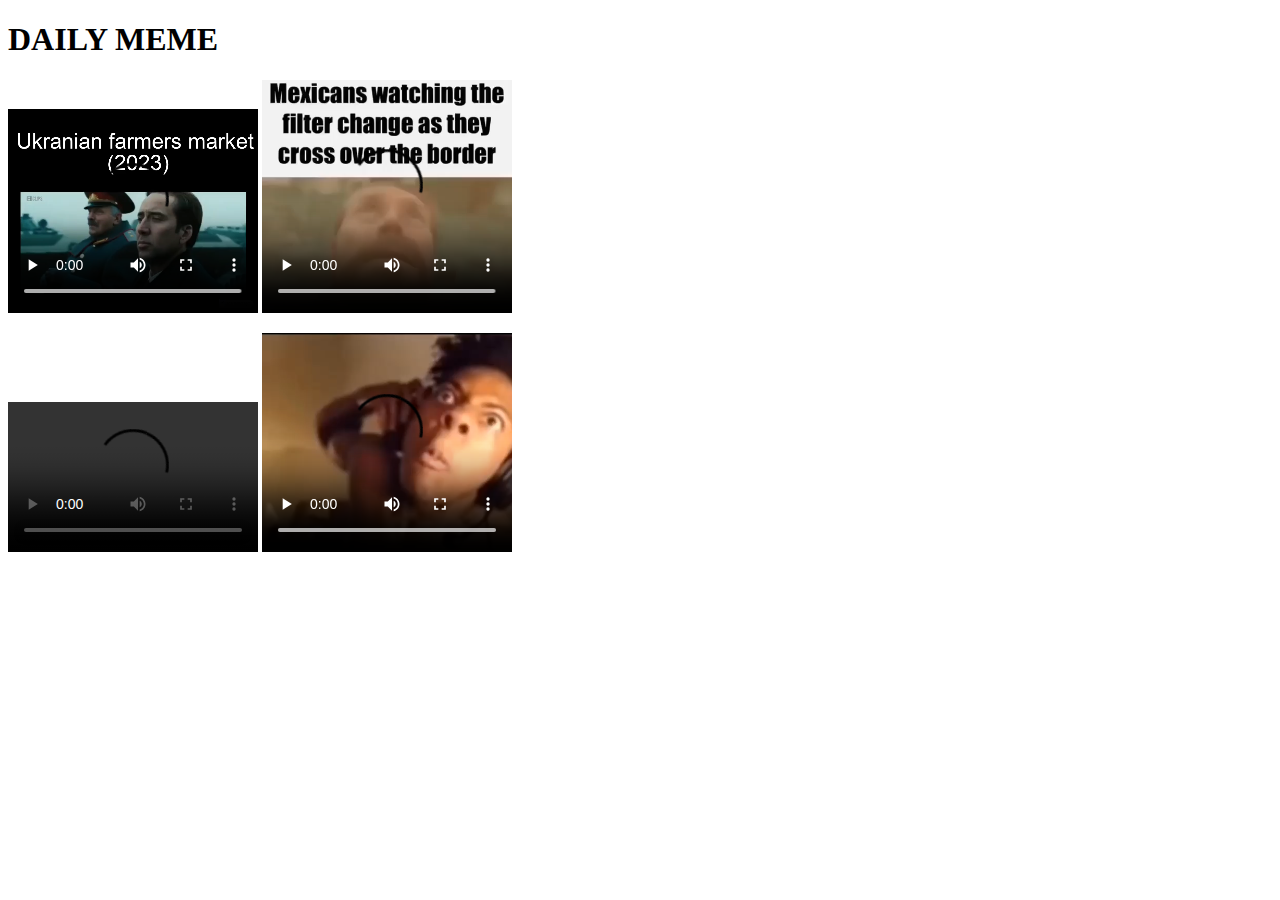
==== index.html @ e44c00df "big update pog" ====
<!DOCTYPE html>
<html lang="en">
<head>
    <meta charset="UTF-8">
    <meta http-equiv="X-UA-Compatible" content="IE=edge">
    <meta name="viewport" content="width=device-width, initial-scale=1.0">
    <title>Document</title>
    <link href="style.ccs" rel="stylesheet">
</head>
<body>
    <div>
    <h1>DAILY MEME</h1> </div>
    <video controls width="250">

        <source src="ukraine_farmers.mp4"
                type="video/webm">
    
        <source src="ukraine_farmers.mp4"
                type="video/mp4">
    
        Download the
        <a href="ukraine_farmers.mp4">WEBM</a>
        or
        <a href="ukraine_farmers.mp4">MP4</a>
        video.
    </video>
    <video controls width="250">

        <source src="trim.C3CC6F16-8BDB-4305-9C51-EF452D9E6F04.mov"
                type="video/webm">
    
        <source src="trim.C3CC6F16-8BDB-4305-9C51-EF452D9E6F04.mov"
                type="video/mp4">
    
        Download the
        <a href="trim.C3CC6F16-8BDB-4305-9C51-EF452D9E6F04.mov">WEBM</a>
        or
        <a href="trim.C3CC6F16-8BDB-4305-9C51-EF452D9E6F04.mov">MP4</a>
        video.
    </video>
    <p>    <video controls width="250">

        <source src="trim.EC0AC6AC-8DEB-4511-A48D-57A3EFABAEDF.mov"
                type="video/webm">
    
        <source src="trim.EC0AC6AC-8DEB-4511-A48D-57A3EFABAEDF.mov"
                type="video/mp4">
    
        Download the
        <a href="trim.C3CC6F16-8BDB-4305-9C51-EF452D9E6F04.mov">WEBM</a>
        or
        <a href="trim.EC0AC6AC-8DEB-4511-A48D-57A3EFABAEDF.mov">MP4</a>
        video.
    </video>
    <video controls width="250">

        <source src="trim.EF2973D9-E252-4155-8BE0-C84BDEB9D87D.mov"
                type="video/webm">
    
        <source src="trim.EF2973D9-E252-4155-8BE0-C84BDEB9D87D.mov"
                type="video/mp4">
    
        Download the
        <a href="trim.EF2973D9-E252-4155-8BE0-C84BDEB9D87D.mov">WEBM</a>
        or
        <a href="trim.EF2973D9-E252-4155-8BE0-C84BDEB9D87D.mov">MP4</a>
        video.
    </video>
</p>

</body>
</html>
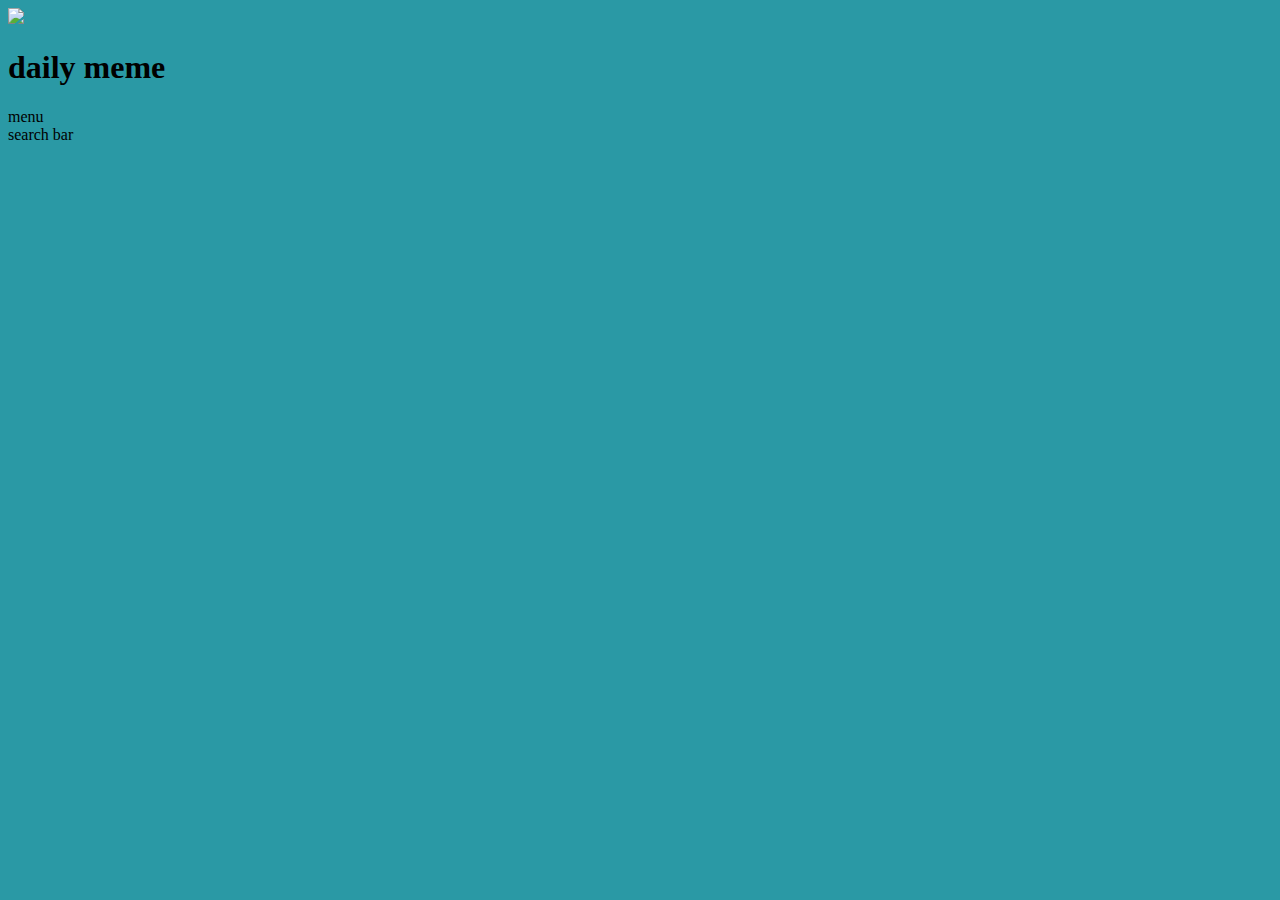
==== commit bf3a8831: "Update index.html" ====
--- a/index.html
+++ b/index.html
@@ -1,72 +1,31 @@
 <!DOCTYPE html>
 <html lang="en">
+
 <head>
-    <meta charset="UTF-8">
+
+    <link href="style.css" rel="stylesheet" <meta charset="UTF-8">
     <meta http-equiv="X-UA-Compatible" content="IE=edge">
     <meta name="viewport" content="width=device-width, initial-scale=1.0">
-    <title>Document</title>
-    <link href="style.ccs" rel="stylesheet">
+    <title>Daily Meme</title>
 </head>
+
 <body>
-    <div>
-    <h1>DAILY MEME</h1> </div>
-    <video controls width="250">
 
-        <source src="ukraine_farmers.mp4"
-                type="video/webm">
-    
-        <source src="ukraine_farmers.mp4"
-                type="video/mp4">
-    
-        Download the
-        <a href="ukraine_farmers.mp4">WEBM</a>
-        or
-        <a href="ukraine_farmers.mp4">MP4</a>
-        video.
-    </video>
-    <video controls width="250">
-
-        <source src="trim.C3CC6F16-8BDB-4305-9C51-EF452D9E6F04.mov"
-                type="video/webm">
-    
-        <source src="trim.C3CC6F16-8BDB-4305-9C51-EF452D9E6F04.mov"
-                type="video/mp4">
-    
-        Download the
-        <a href="trim.C3CC6F16-8BDB-4305-9C51-EF452D9E6F04.mov">WEBM</a>
-        or
-        <a href="trim.C3CC6F16-8BDB-4305-9C51-EF452D9E6F04.mov">MP4</a>
-        video.
-    </video>
-    <p>    <video controls width="250">
-
-        <source src="trim.EC0AC6AC-8DEB-4511-A48D-57A3EFABAEDF.mov"
-                type="video/webm">
-    
-        <source src="trim.EC0AC6AC-8DEB-4511-A48D-57A3EFABAEDF.mov"
-                type="video/mp4">
-    
-        Download the
-        <a href="trim.C3CC6F16-8BDB-4305-9C51-EF452D9E6F04.mov">WEBM</a>
-        or
-        <a href="trim.EC0AC6AC-8DEB-4511-A48D-57A3EFABAEDF.mov">MP4</a>
-        video.
-    </video>
-    <video controls width="250">
-
-        <source src="trim.EF2973D9-E252-4155-8BE0-C84BDEB9D87D.mov"
-                type="video/webm">
-    
-        <source src="trim.EF2973D9-E252-4155-8BE0-C84BDEB9D87D.mov"
-                type="video/mp4">
-    
-        Download the
-        <a href="trim.EF2973D9-E252-4155-8BE0-C84BDEB9D87D.mov">WEBM</a>
-        or
-        <a href="trim.EF2973D9-E252-4155-8BE0-C84BDEB9D87D.mov">MP4</a>
-        video.
-    </video>
-</p>
+    <div class="header">
+        <div class="menustreepjes">
+            <img src="menustreepjes.png" width="25">
+        </div>
+        <div>
+            <h1 class="title">daily meme</h1>
+        </div>
+        <div class="list">
+            <li>menu</li>
+            <li>search bar</li>
+            </ul>
+        </div>
+        
+    </div>
 
 </body>
+
 </html>--- a/style.css
+++ b/style.css
@@ -0,0 +1,6 @@
+body {
+    background-color: rgb(42, 153, 165); 
+}
+.flexbox {
+    display:flex;
+}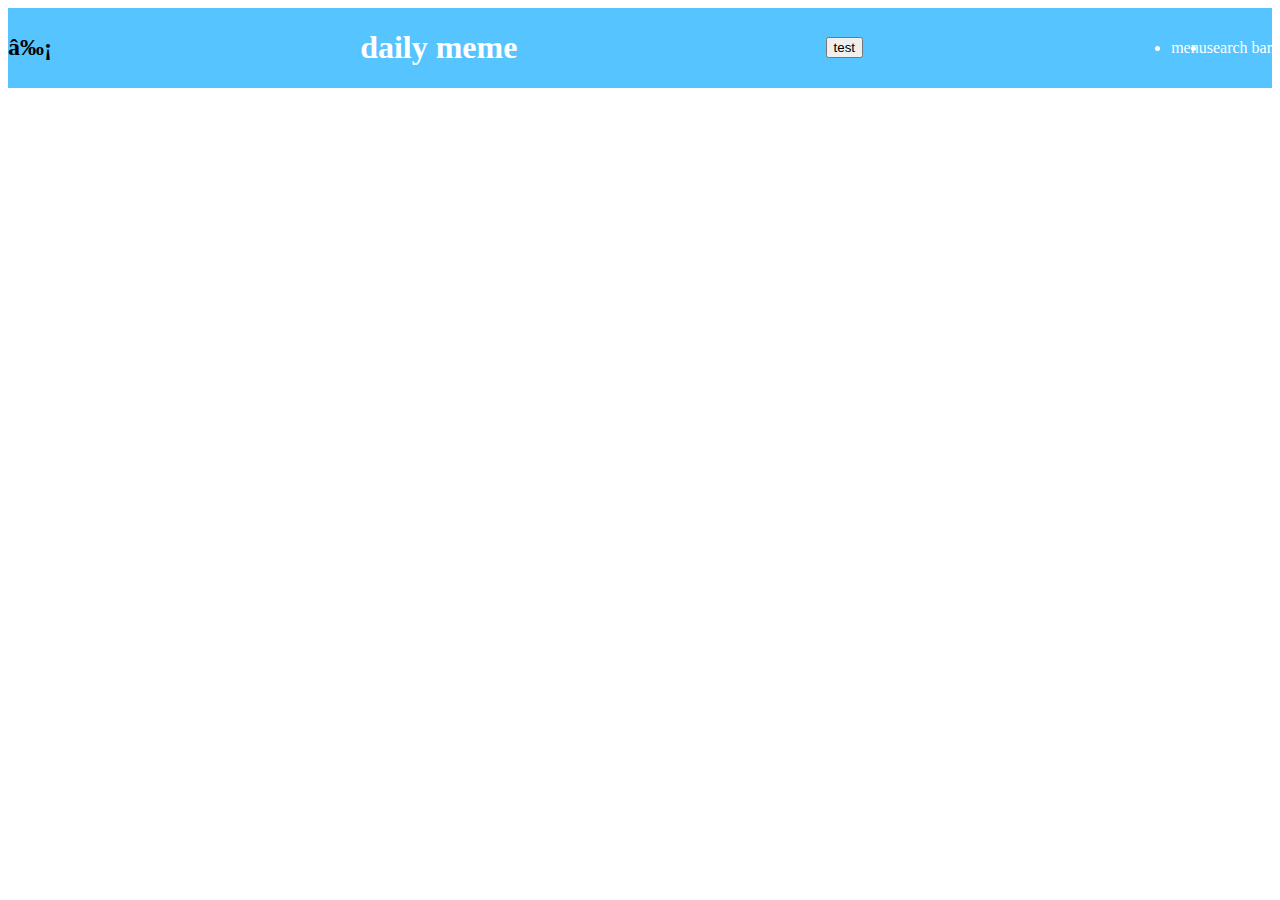
==== commit 1549ccff: "ff wat geprobeert" ====
--- a/index.html
+++ b/index.html
@@ -13,17 +13,20 @@
 
     <div class="header">
         <div class="menustreepjes">
-            <img src="menustreepjes.png" width="25">
+            <h2>≡</h2>
         </div>
         <div>
             <h1 class="title">daily meme</h1>
+        </div>
+        <div>
+            <button class="test"> test </button>
         </div>
         <div class="list">
             <li>menu</li>
             <li>search bar</li>
             </ul>
         </div>
-        
+
     </div>
 
 </body>
--- a/style.css
+++ b/style.css
@@ -1,6 +1,26 @@
 body {
-    background-color: rgb(42, 153, 165); 
+    background-color:white
 }
-.flexbox {
-    display:flex;
+.header{ 
+    background-color:rgb(86, 196, 254);
+    color: black;
+    display: flex;
+    justify-content: space-between;
+    align-items: center;
+}
+.title {
+    color: white;
+}
+.list {
+    color: white;
+    display: flex;
+}
+.list :hover {
+    color: black
+}
+.menustreepjes :hover{
+    color: white;
+}
+.test {
+    color: black;
 }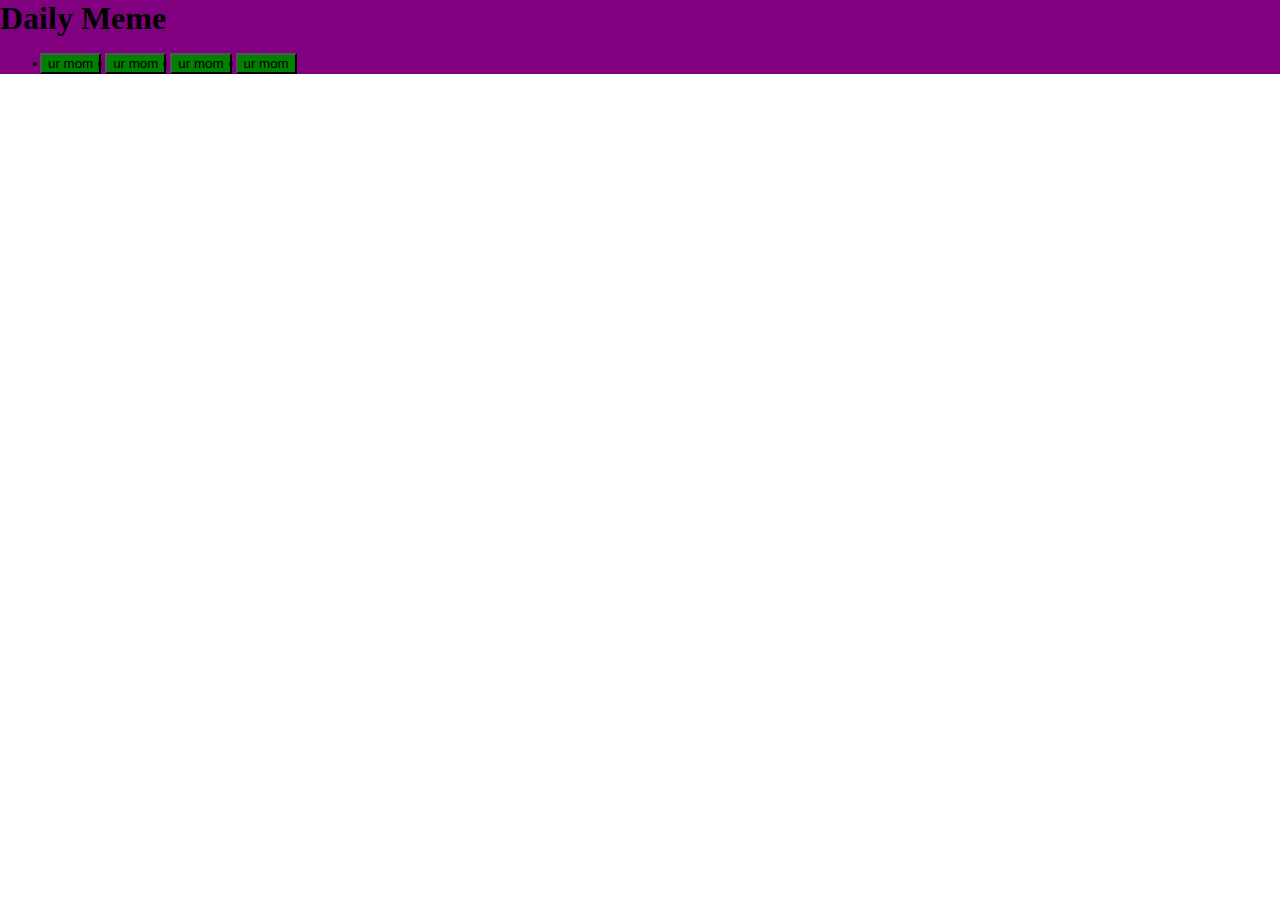
==== commit afb60fa4: "a" ====
--- a/index.html
+++ b/index.html
@@ -1,34 +1,29 @@
 <!DOCTYPE html>
 <html lang="en">
-
 <head>
-
-    <link href="style.css" rel="stylesheet" <meta charset="UTF-8">
-    <meta http-equiv="X-UA-Compatible" content="IE=edge">
-    <meta name="viewport" content="width=device-width, initial-scale=1.0">
-    <title>Daily Meme</title>
+        <link href="style.css" rel="stylesheet"
+        <meta charset="UTF-8">
+        <meta http-equiv="X-UA-Compatible" content="IE=edge">
+        <meta name="viewport" content="width=device-width, initial-scale=1.0">
+        <title>Daily Meme</title>
 </head>
-
 <body>
 
-    <div class="header">
-        <div class="menustreepjes">
-            <h2>≡</h2>
-        </div>
-        <div>
-            <h1 class="title">daily meme</h1>
-        </div>
-        <div>
-            <button class="test"> test </button>
-        </div>
-        <div class="list">
-            <li>menu</li>
-            <li>search bar</li>
-            </ul>
-        </div>
+        
+<div class="header">
+<h1 class="titel">Daily Meme</h1>
+<ul>
+       <button class="buttons"><li>ur mom</li></button>
+       <button class="buttons"><li>ur mom</li></button>
+       <button class="buttons"><li>ur mom</li></button>
+       <button class="buttons"><li>ur mom</li></button>
+</ul>
 
-    </div>
+
+
+</div>
+
 
 </body>
+</html>
 
-</html>--- a/style.css
+++ b/style.css
@@ -1,26 +1,19 @@
 body {
-    background-color:white
+  margin: 0px;
+  padding: 0px;
 }
-.header{ 
-    background-color:rgb(86, 196, 254);
-    color: black;
-    display: flex;
-    justify-content: space-between;
-    align-items: center;
-}
-.title {
-    color: white;
-}
-.list {
-    color: white;
-    display: flex;
-}
-.list :hover {
-    color: black
-}
-.menustreepjes :hover{
-    color: white;
-}
-.test {
-    color: black;
-}+.header { background-color: purple;
+    size: 400px;
+    padding:0px;}
+
+.html  {margin: 0px;}
+
+.titel{color: black;
+       margin: 0px;
+    }
+
+.menu {color:blue;}
+
+.en {margin: 0px;}
+.buttons{color: black; 
+background-color: green;}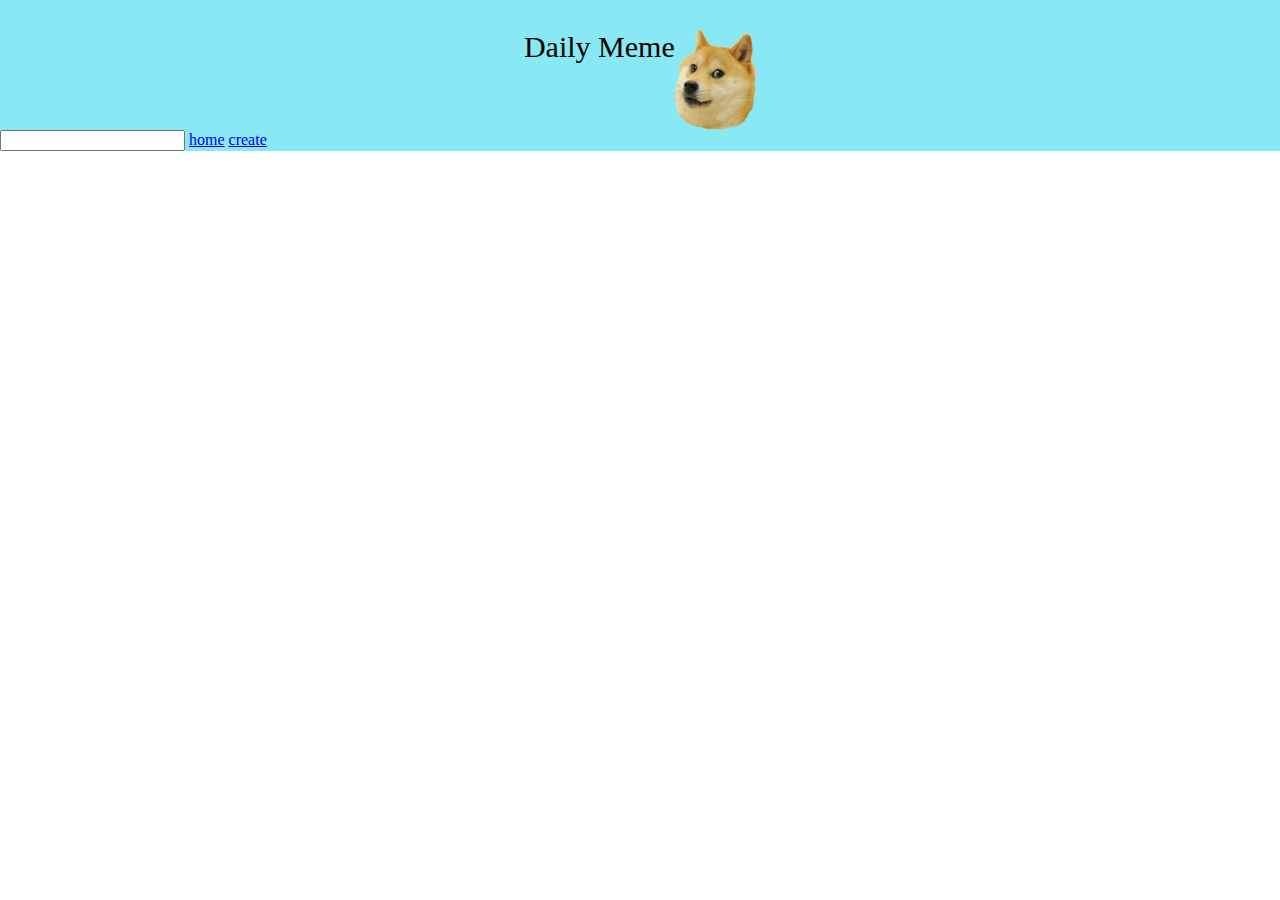
==== commit b204c40e: "biggest update yet boys" ====
--- a/index.html
+++ b/index.html
@@ -1,23 +1,52 @@
 <!DOCTYPE html>
 <html lang="en">
+
 <head>
-        <link href="style.css" rel="stylesheet"
-        <meta charset="UTF-8">
+        <link href="style.css" rel="stylesheet" <meta charset="UTF-8">
         <meta http-equiv="X-UA-Compatible" content="IE=edge">
         <meta name="viewport" content="width=device-width, initial-scale=1.0">
         <title>Daily Meme</title>
 </head>
+
 <body>
 
+        <div class="upper" >    <nav style="display:flex; justify-content: center ;">                
+                <span class="titel" style="font-size: 30px;">Daily Meme</span> 
+
+                 <img  class="img" src="download.png" width="" >
+                       </a> </nav>
+              
         
-<div class="header">
-<h1 class="titel">Daily Meme</h1>
-<ul>
-       <button class="buttons"><li>ur mom</li></button>
-       <button class="buttons"><li>ur mom</li></button>
-       <button class="buttons"><li>ur mom</li></button>
-       <button class="buttons"><li>ur mom</li></button>
-</ul>
+        </nav> </div>
+        <nav > 
+
+      
+        <div class="textbutton">
+                
+                <nav >
+                        <input class="" type = “search”>
+                        <a class="button" href="#">home</a>
+                           
+                        <a class="button" href="#">create</nav>
+
+                       </nav>   
+                
+        </div>
+
+
+
+        
+        
+        
+        
+
+        
+
+
+</body>
+
+
+
 
 
 
@@ -27,3 +56,4 @@
 </body>
 </html>
 
+</html>
--- a/style.css
+++ b/style.css
@@ -1,19 +1,33 @@
-body {
+
+
+  
+  
+ body { background-color: rgb(255, 255, 255);
   margin: 0px;
-  padding: 0px;
+  
+  
+
+
+
+  }
+  .titel {color: rgb(0, 0, 0);
+  text-size-adjust: ;}
+  .upper {background-color: rgb(136, 232, 243);
+  margin: 0px;
+  padding-top: 30px;
+  float: ;
+
+
+  }
+  .img {block-size: 100px; 
+
 }
-.header { background-color: purple;
-    size: 400px;
-    padding:0px;}
+  .search {height: 20px;
+ 
+color: rgb(0, 0, 0);
+background-color:rgb(136, 232, 243);
+}
 
-.html  {margin: 0px;}
-
-.titel{color: black;
-       margin: 0px;
-    }
-
-.menu {color:blue;}
-
-.en {margin: 0px;}
-.buttons{color: black; 
-background-color: green;}+.textbutton {
+ background-color: rgb(136, 232, 243);
+}
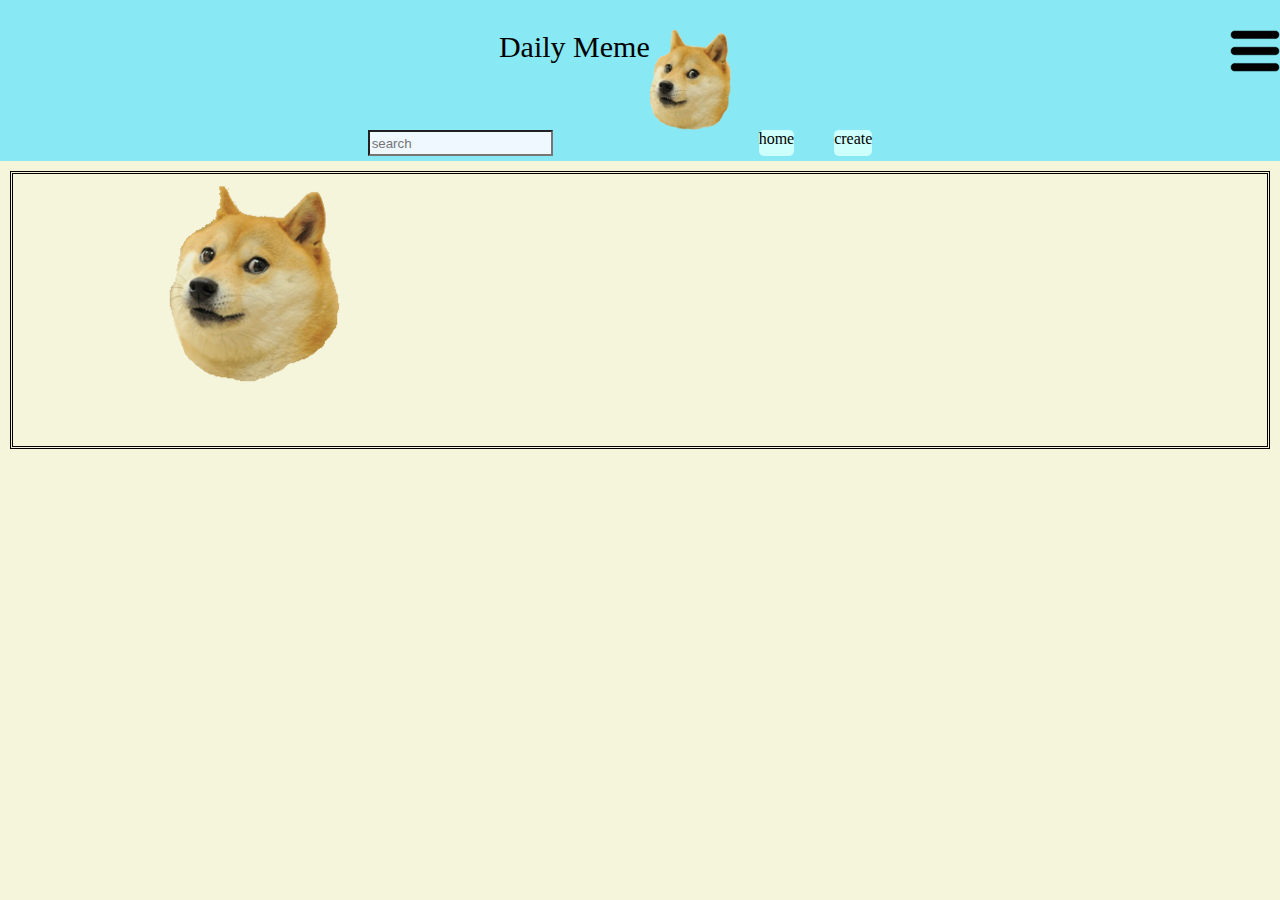
==== commit 39a64fed: "home screen almost done" ====
--- a/index.html
+++ b/index.html
@@ -10,37 +10,61 @@
 
 <body>
 
-        <div class="upper" >    <nav style="display:flex; justify-content: center ;">                
+        <div class="upper" >    <nav class="menuicon" >
+                <a href="#">   <img src="menustreepjes.png" alt="" width="50px"></a>
+                
+                              </nav  >    
+                                 <nav class="upper1" style="display:flex; justify-content: center ;"> 
+                               
                 <span class="titel" style="font-size: 30px;">Daily Meme</span> 
 
                  <img  class="img" src="download.png" width="" >
                        </a> </nav>
-              
-        
+       
         </nav> </div>
         <nav > 
 
       
-        <div class="textbutton">
+        <div class="textbutton" >
                 
-                <nav >
-                        <input class="" type = “search”>
+                <nav class="textbutton"   >
+                    <span class="searc"><input class="search" type = “tekst” placeholder="search"></span>   
                         <a class="button" href="#">home</a>
                            
-                        <a class="button" href="#">create</nav>
+                        <a class="button" href="#">create <a> </nav>
 
                        </nav>   
-                
-        </div>
 
 
 
-        
+                       
+        </div>
+
+      
+
+
+
+
+
+        <div class="mittel" >
+<span class="text1"> </span>
+                <img src="doge_meme_PNG3.png" alt="">
+
+
+
+
+
+
+
+
+
+
+        </div>
         
         
         
 
-        
+   
 
 
 </body>
@@ -53,6 +77,9 @@
 </div>
 
 
+
+
+
 </body>
 </html>
 
--- a/style.css
+++ b/style.css
@@ -2,7 +2,7 @@
 
   
   
- body { background-color: rgb(255, 255, 255);
+ body { background-color: beige;
   margin: 0px;
   
   
@@ -12,22 +12,72 @@
   }
   .titel {color: rgb(0, 0, 0);
   text-size-adjust: ;}
+
   .upper {background-color: rgb(136, 232, 243);
   margin: 0px;
   padding-top: 30px;
-  float: ;
+}
 
-
-  }
+.upper1
   .img {block-size: 100px; 
 
 }
   .search {height: 20px;
  
 color: rgb(0, 0, 0);
-background-color:rgb(136, 232, 243);
+background-color:rgb(136, 232, 243); 
+
 }
 
-.textbutton {
- background-color: rgb(136, 232, 243);
+.textbutton { 
+ background-color:  rgb(136, 232, 243) ;
+ display: flex; justify-content: center;
+
+
 }
+.button{margin-right: 40px;
+  
+  
+  background-color: rgb(205, 255, 253);
+  
+  margin-bottom: 5px;   
+
+  text-decoration: none;
+
+  color: black;
+
+  border-radius: 5px;
+  padding-left:;
+  
+
+
+
+
+
+}
+.search {margin-right:6px; padding-right: ;
+  margin-bottom: 5px; 
+  
+  float: left;
+
+background-color: aliceblue;}
+
+.menuicon {background-color: rgb(136, 232, 243);
+float: right;} 
+.searc{
+  margin-right: 200px;
+
+
+}
+
+.mittel{justify-content: center;
+  border-style: double;
+  margin: 10px;
+
+
+}
+
+.text1 { justify-content: top ;
+
+
+}
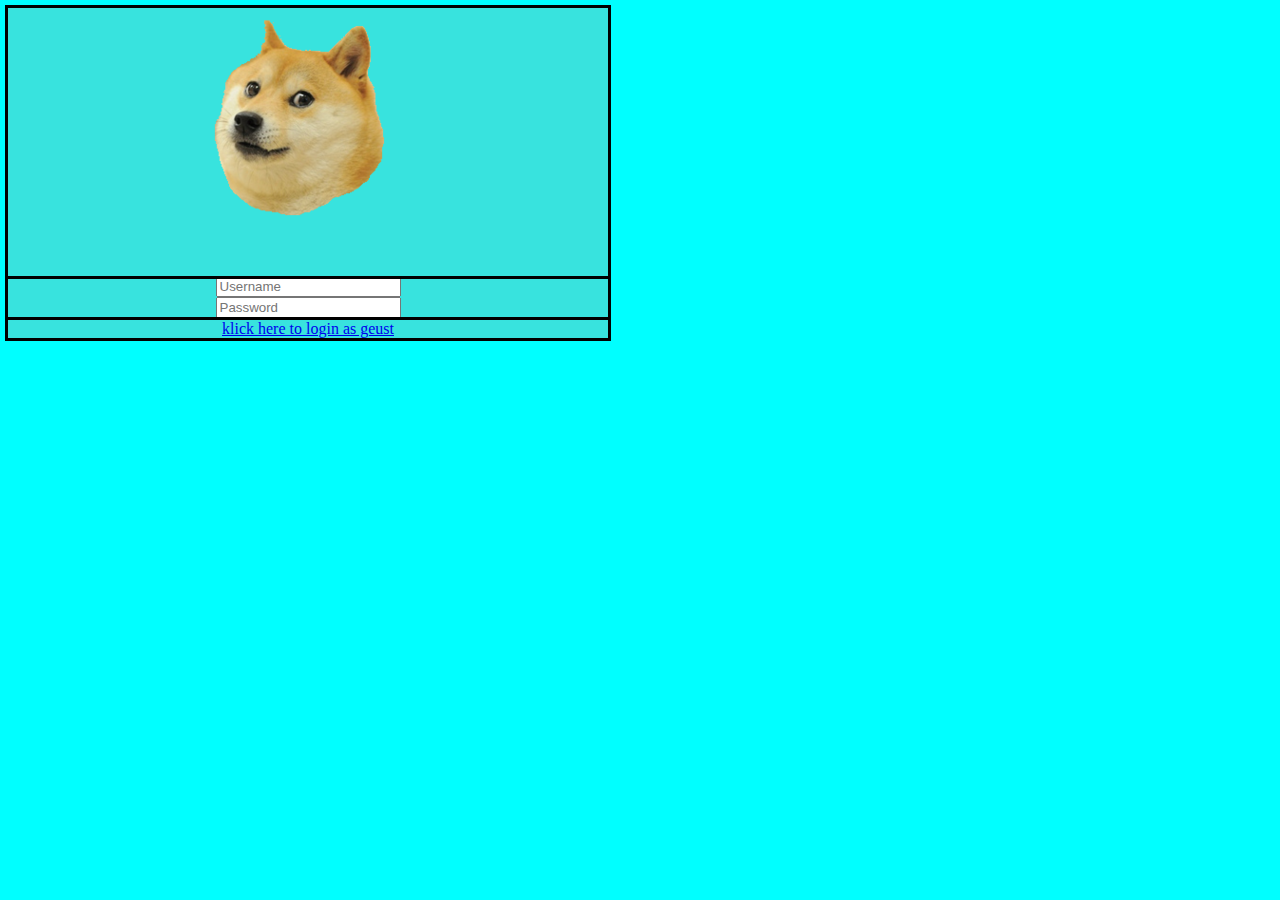
==== commit b162f2f8: "last minute" ====
--- a/index.html
+++ b/index.html
@@ -1,86 +1,37 @@
 <!DOCTYPE html>
 <html lang="en">
-
 <head>
-        <link href="style.css" rel="stylesheet" <meta charset="UTF-8">
-        <meta http-equiv="X-UA-Compatible" content="IE=edge">
-        <meta name="viewport" content="width=device-width, initial-scale=1.0">
-        <title>Daily Meme</title>
+    <meta charset="UTF-8"> <link href="inlog.css" rel="stylesheet">
+    <meta http-equiv="X-UA-Compatible" content="IE=edge">
+    <meta name="viewport" content="width=device-width, initial-scale=1.0">
+    <title>Document</title>
 </head>
-
 <body>
-
-        <div class="upper" >    <nav class="menuicon" >
-                <a href="#">   <img src="menustreepjes.png" alt="" width="50px"></a>
-                
-                              </nav  >    
-                                 <nav class="upper1" style="display:flex; justify-content: center ;"> 
-                               
-                <span class="titel" style="font-size: 30px;">Daily Meme</span> 
-
-                 <img  class="img" src="download.png" width="" >
-                       </a> </nav>
-       
-        </nav> </div>
-        <nav > 
-
-      
-        <div class="textbutton" >
-                
-                <nav class="textbutton"   >
-                    <span class="searc"><input class="search" type = “tekst” placeholder="search"></span>   
-                        <a class="button" href="#">home</a>
-                           
-                        <a class="button" href="#">create <a> </nav>
-
-                       </nav>   
+    <div class="login">
+<img src="doge_meme_PNG3.png" alt="200">
 
 
 
-                       
-        </div>
+    </div>
 
-      
+<div class="typing">
+    <input class="search" type = “tekst” placeholder="Username">
+</div>
+    <div class="typing">
 
-
-
-
-
-        <div class="mittel" >
-<span class="text1"> </span>
-                <img src="doge_meme_PNG3.png" alt="">
-
-
-
-
-
-
-
-
-
-
-        </div>
-        
-        
-        
-
-   
-
-
-</body>
-
-
-
-
-
-
+    <input class="search" type = “tekst” placeholder="Password">
 </div>
 
 
 
 
 
+    <div class="button" >
+    <span class=>
+        <a href="home.html"> klick here to login as geust</a>
+    
+    </span>
+</div>
 </body>
-</html>
 
-</html>
+</html>--- a/inlog.css
+++ b/inlog.css
@@ -0,0 +1,36 @@
+.login{    
+background-color: rgb(56, 227, 222);
+outline-style: solid;
+
+display:flex;
+justify-content:center;
+
+}
+.button{
+    
+background-color:rgb(56, 227, 222);
+outline-style: solid;
+display:flex;
+justify-content: center;
+
+margin-top: 2px;
+
+}
+
+body{background-color: aqua; 
+    margin: px;
+    max-width: 600px;
+outline-style:solid;
+
+}
+
+.typing{
+    background-color: rgb(56, 227, 222);
+display: flex;
+justify-content: center;
+margin-top:;
+margin-bottom: ;
+outline-style: ;
+
+}
+
